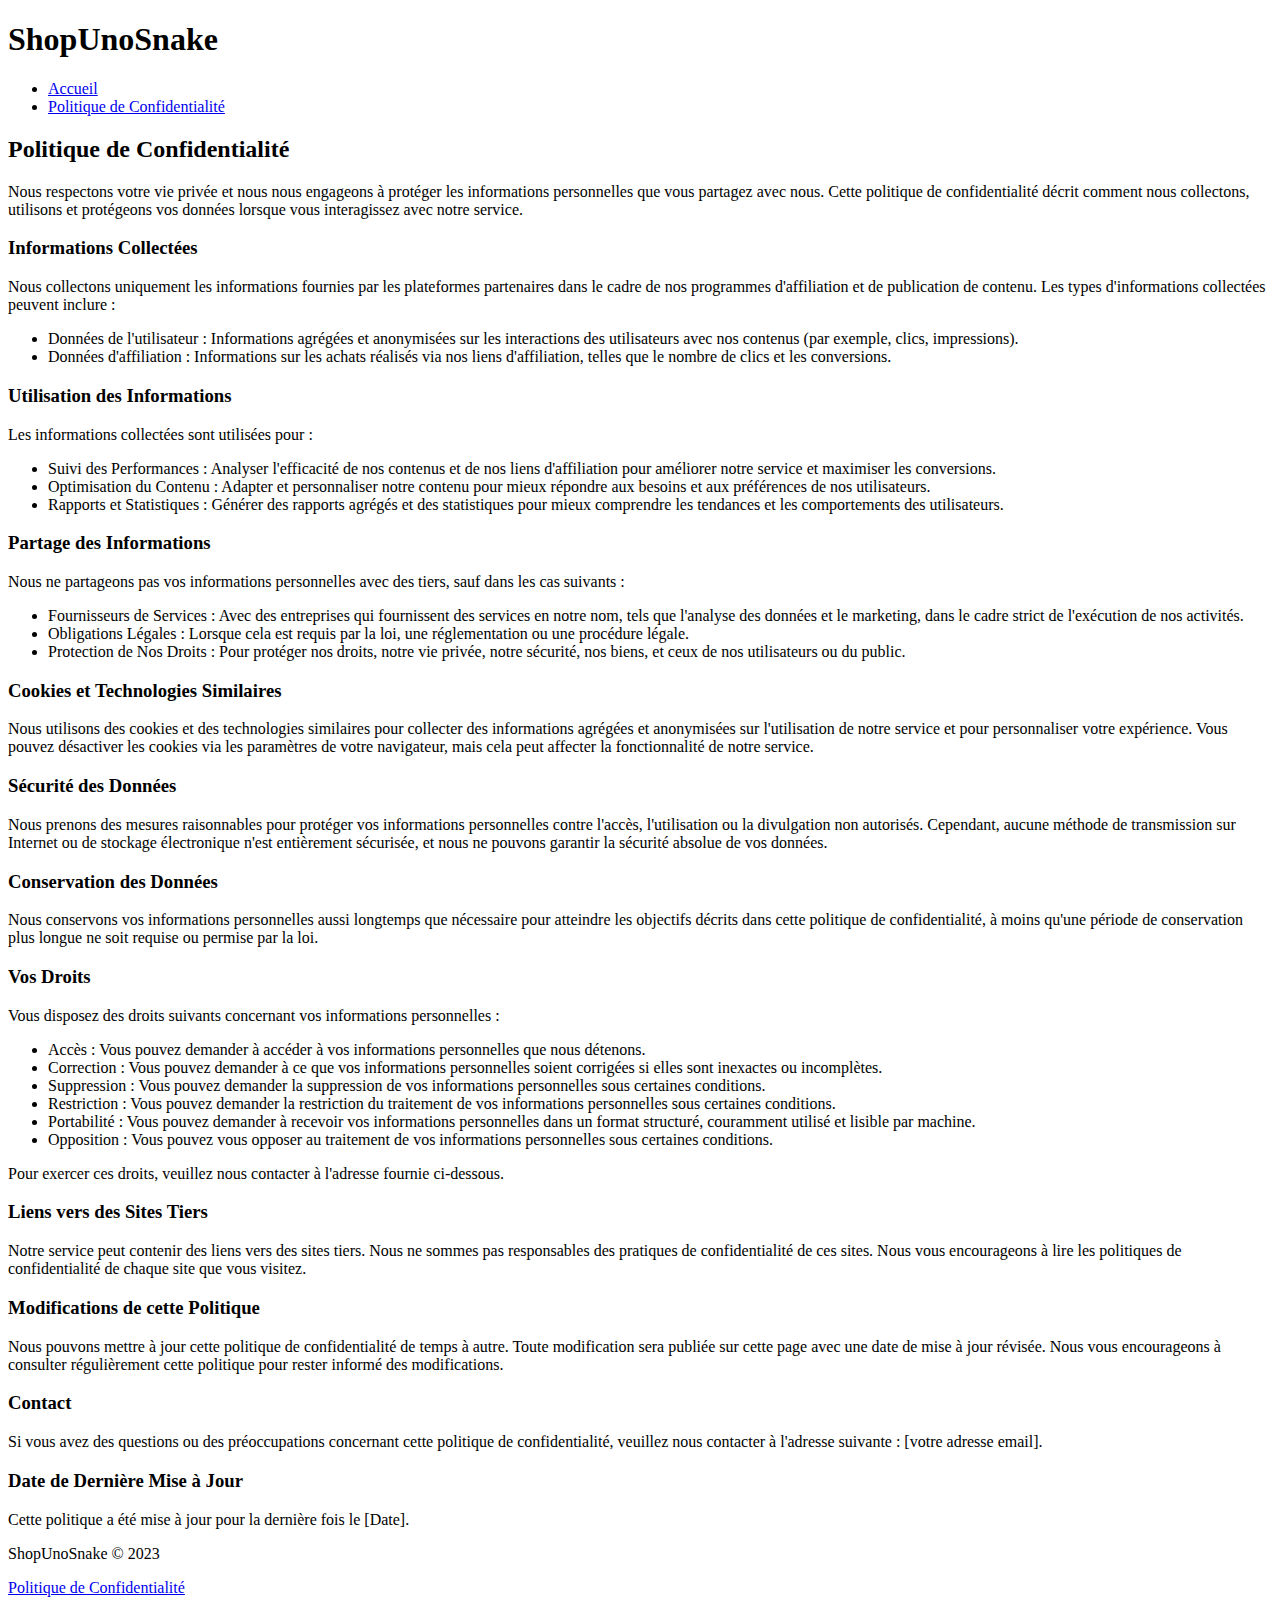
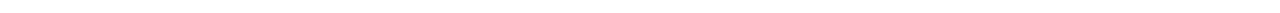
==== privacy-policy.html @ 21e41727 "Update privacy-policy.html" ====
<!DOCTYPE html>
<html lang="fr">
<head>
    <meta charset="UTF-8">
    <meta name="viewport" content="width=device-width, initial-scale=1.0">
    <title>Politique de Confidentialité - ShopUnoSnake</title>
    <link rel="stylesheet" href="styles.css">
    <link rel="stylesheet" href="https://cdnjs.cloudflare.com/ajax/libs/animate.css/4.1.1/animate.min.css"/>
    <link href="https://fonts.googleapis.com/css2?family=Roboto:wght@400;700&display=swap" rel="stylesheet">
</head>
<body>
    <header>
        <div class="container">
            <div id="branding">
                <h1>ShopUnoSnake</h1>
            </div>
            <nav>
                <ul>
                    <li><a href="index.html">Accueil</a></li>
                    <li><a href="privacy-policy.html">Politique de Confidentialité</a></li>
                </ul>
            </nav>
        </div>
    </header>
    <main>
        <section class="privacy-policy">
            <div class="container">
                <h2 class="animate__animated animate__fadeInDown">Politique de Confidentialité</h2>
                <p class="animate__animated animate__fadeInUp">Nous respectons votre vie privée et nous nous engageons à protéger les informations personnelles que vous partagez avec nous. Cette politique de confidentialité décrit comment nous collectons, utilisons et protégeons vos données lorsque vous interagissez avec notre service.</p>
                <h3>Informations Collectées</h3>
                <p class="animate__animated animate__fadeInUp">Nous collectons uniquement les informations fournies par les plateformes partenaires dans le cadre de nos programmes d'affiliation et de publication de contenu. Les types d'informations collectées peuvent inclure :</p>
                <ul class="animate__animated animate__fadeInUp">
                    <li>Données de l'utilisateur : Informations agrégées et anonymisées sur les interactions des utilisateurs avec nos contenus (par exemple, clics, impressions).</li>
                    <li>Données d'affiliation : Informations sur les achats réalisés via nos liens d'affiliation, telles que le nombre de clics et les conversions.</li>
                </ul>
                <h3>Utilisation des Informations</h3>
                <p class="animate__animated animate__fadeInUp">Les informations collectées sont utilisées pour :</p>
                <ul class="animate__animated animate__fadeInUp">
                    <li>Suivi des Performances : Analyser l'efficacité de nos contenus et de nos liens d'affiliation pour améliorer notre service et maximiser les conversions.</li>
                    <li>Optimisation du Contenu : Adapter et personnaliser notre contenu pour mieux répondre aux besoins et aux préférences de nos utilisateurs.</li>
                    <li>Rapports et Statistiques : Générer des rapports agrégés et des statistiques pour mieux comprendre les tendances et les comportements des utilisateurs.</li>
                </ul>
                <h3>Partage des Informations</h3>
                <p class="animate__animated animate__fadeInUp">Nous ne partageons pas vos informations personnelles avec des tiers, sauf dans les cas suivants :</p>
                <ul class="animate__animated animate__fadeInUp">
                    <li>Fournisseurs de Services : Avec des entreprises qui fournissent des services en notre nom, tels que l'analyse des données et le marketing, dans le cadre strict de l'exécution de nos activités.</li>
                    <li>Obligations Légales : Lorsque cela est requis par la loi, une réglementation ou une procédure légale.</li>
                    <li>Protection de Nos Droits : Pour protéger nos droits, notre vie privée, notre sécurité, nos biens, et ceux de nos utilisateurs ou du public.</li>
                </ul>
                <h3>Cookies et Technologies Similaires</h3>
                <p class="animate__animated animate__fadeInUp">Nous utilisons des cookies et des technologies similaires pour collecter des informations agrégées et anonymisées sur l'utilisation de notre service et pour personnaliser votre expérience. Vous pouvez désactiver les cookies via les paramètres de votre navigateur, mais cela peut affecter la fonctionnalité de notre service.</p>
                <h3>Sécurité des Données</h3>
                <p class="animate__animated animate__fadeInUp">Nous prenons des mesures raisonnables pour protéger vos informations personnelles contre l'accès, l'utilisation ou la divulgation non autorisés. Cependant, aucune méthode de transmission sur Internet ou de stockage électronique n'est entièrement sécurisée, et nous ne pouvons garantir la sécurité absolue de vos données.</p>
                <h3>Conservation des Données</h3>
                <p class="animate__animated animate__fadeInUp">Nous conservons vos informations personnelles aussi longtemps que nécessaire pour atteindre les objectifs décrits dans cette politique de confidentialité, à moins qu'une période de conservation plus longue ne soit requise ou permise par la loi.</p>
                <h3>Vos Droits</h3>
                <p class="animate__animated animate__fadeInUp">Vous disposez des droits suivants concernant vos informations personnelles :</p>
                <ul class="animate__animated animate__fadeInUp">
                    <li>Accès : Vous pouvez demander à accéder à vos informations personnelles que nous détenons.</li>
                    <li>Correction : Vous pouvez demander à ce que vos informations personnelles soient corrigées si elles sont inexactes ou incomplètes.</li>
                    <li>Suppression : Vous pouvez demander la suppression de vos informations personnelles sous certaines conditions.</li>
                    <li>Restriction : Vous pouvez demander la restriction du traitement de vos informations personnelles sous certaines conditions.</li>
                    <li>Portabilité : Vous pouvez demander à recevoir vos informations personnelles dans un format structuré, couramment utilisé et lisible par machine.</li>
                    <li>Opposition : Vous pouvez vous opposer au traitement de vos informations personnelles sous certaines conditions.</li>
                </ul>
                <p class="animate__animated animate__fadeInUp">Pour exercer ces droits, veuillez nous contacter à l'adresse fournie ci-dessous.</p>
                <h3>Liens vers des Sites Tiers</h3>
                <p class="animate__animated animate__fadeInUp">Notre service peut contenir des liens vers des sites tiers. Nous ne sommes pas responsables des pratiques de confidentialité de ces sites. Nous vous encourageons à lire les politiques de confidentialité de chaque site que vous visitez.</p>
                <h3>Modifications de cette Politique</h3>
                <p class="animate__animated animate__fadeInUp">Nous pouvons mettre à jour cette politique de confidentialité de temps à autre. Toute modification sera publiée sur cette page avec une date de mise à jour révisée. Nous vous encourageons à consulter régulièrement cette politique pour rester informé des modifications.</p>
                <h3>Contact</h3>
                <p class="animate__animated animate__fadeInUp">Si vous avez des questions ou des préoccupations concernant cette politique de confidentialité, veuillez nous contacter à l'adresse suivante : [votre adresse email].</p>
                <h3>Date de Dernière Mise à Jour</h3>
                <p class="animate__animated animate__fadeInUp">Cette politique a été mise à jour pour la dernière fois le [Date].</p>
            </div>
        </section>
    </main>
    <footer>
        <div class="container">
            <p>ShopUnoSnake &copy; 2023</p>
            <p><a href="privacy-policy.html">Politique de Confidentialité</a></p>
        </div>
    </footer>
</body>
</html>
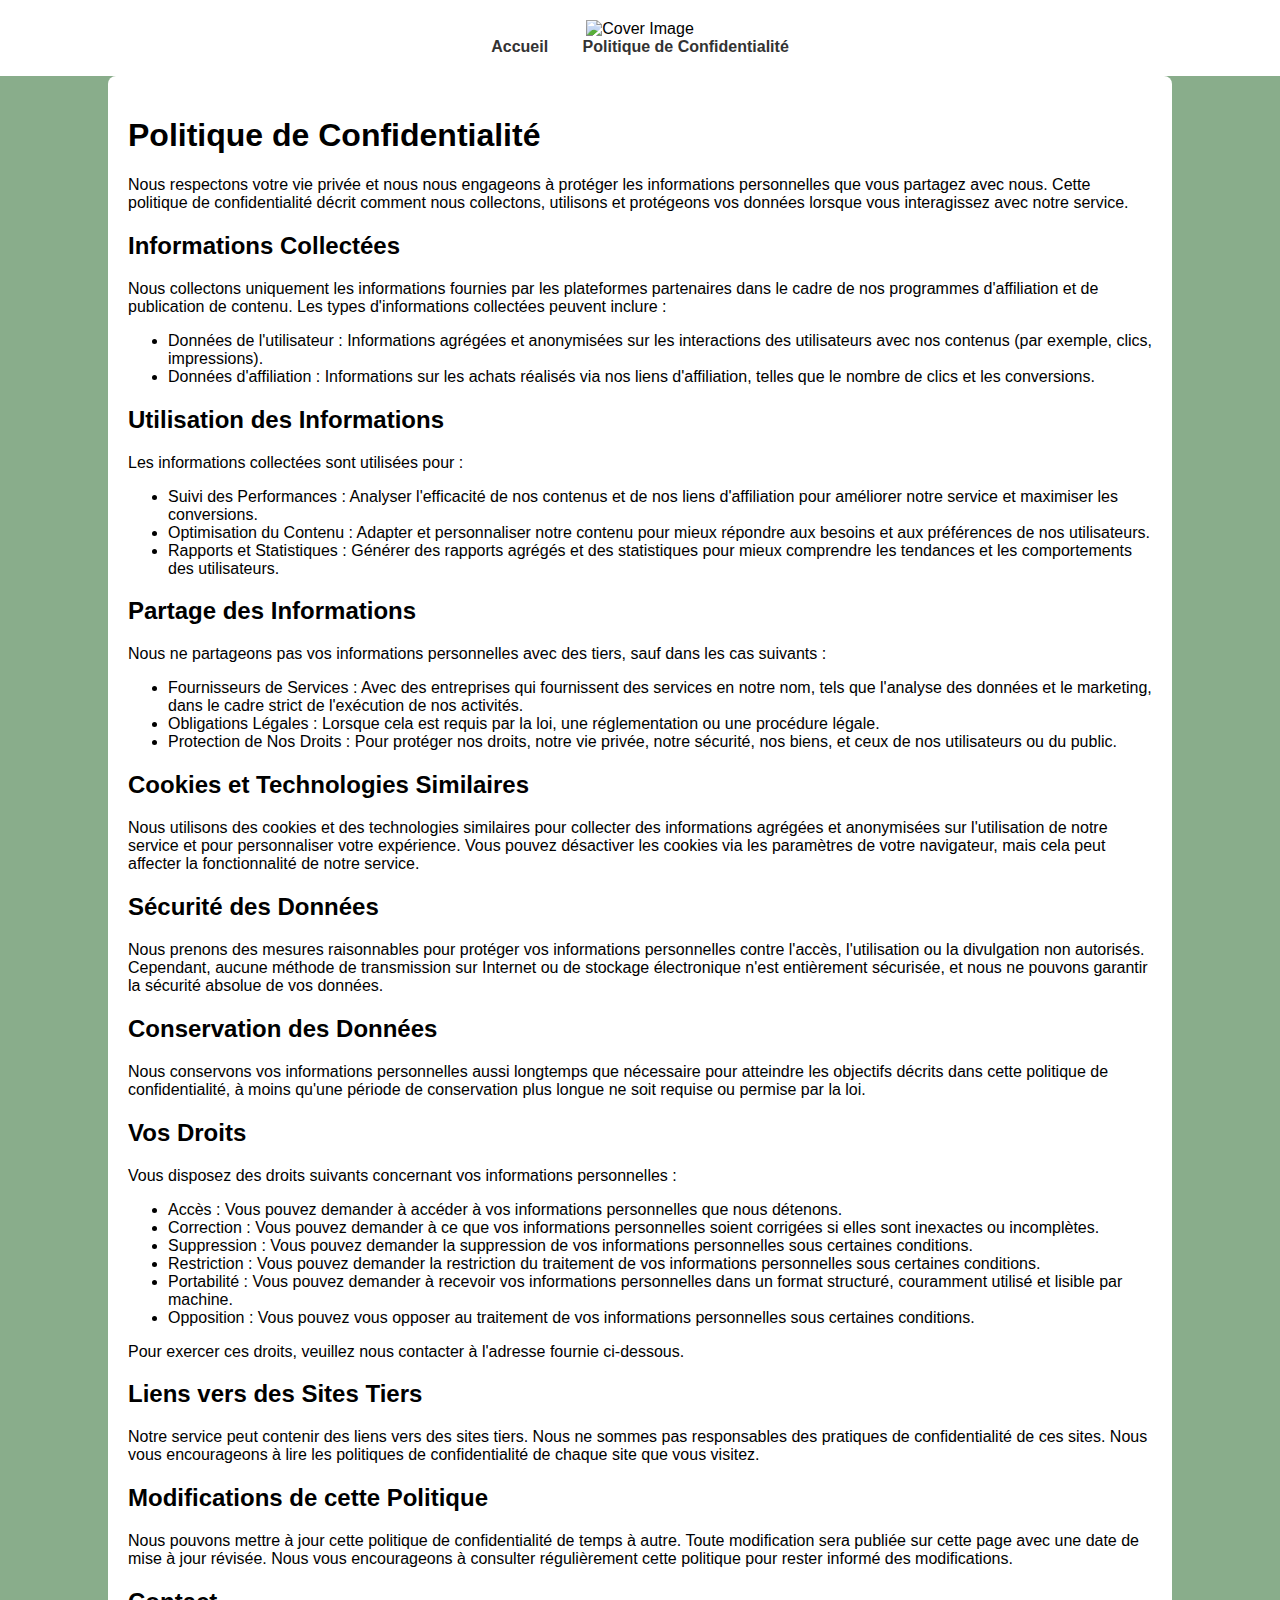
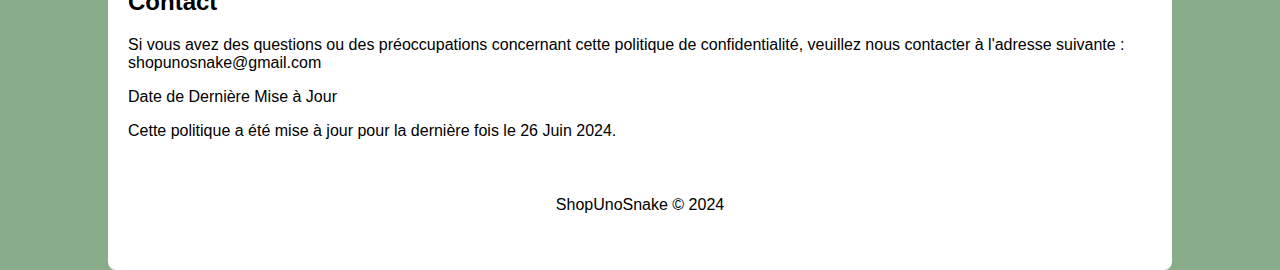
==== commit 130431b5: "Update privacy-policy.html" ====
--- a/privacy-policy.html
+++ b/privacy-policy.html
@@ -4,82 +4,82 @@
     <meta charset="UTF-8">
     <meta name="viewport" content="width=device-width, initial-scale=1.0">
     <title>Politique de Confidentialité - ShopUnoSnake</title>
-    <link rel="stylesheet" href="styles.css">
-    <link rel="stylesheet" href="https://cdnjs.cloudflare.com/ajax/libs/animate.css/4.1.1/animate.min.css"/>
-    <link href="https://fonts.googleapis.com/css2?family=Roboto:wght@400;700&display=swap" rel="stylesheet">
+    <link rel="stylesheet" href="style.css">
 </head>
 <body>
     <header>
-        <div class="container">
-            <div id="branding">
-                <h1>ShopUnoSnake</h1>
-            </div>
+        <div class="cover-container">
+            <img src="https://i.pinimg.com/1200x/f3/3c/bb/f33cbb485486f23ef555778e83552602.jpg" alt="Cover Image" class="cover-image">
             <nav>
-                <ul>
-                    <li><a href="index.html">Accueil</a></li>
-                    <li><a href="privacy-policy.html">Politique de Confidentialité</a></li>
-                </ul>
+                <a href="index.html">Accueil</a>
+                <a href="privacy-policy.html">Politique de Confidentialité</a>
             </nav>
         </div>
     </header>
-    <main>
-        <section class="privacy-policy">
-            <div class="container">
-                <h2 class="animate__animated animate__fadeInDown">Politique de Confidentialité</h2>
-                <p class="animate__animated animate__fadeInUp">Nous respectons votre vie privée et nous nous engageons à protéger les informations personnelles que vous partagez avec nous. Cette politique de confidentialité décrit comment nous collectons, utilisons et protégeons vos données lorsque vous interagissez avec notre service.</p>
-                <h3>Informations Collectées</h3>
-                <p class="animate__animated animate__fadeInUp">Nous collectons uniquement les informations fournies par les plateformes partenaires dans le cadre de nos programmes d'affiliation et de publication de contenu. Les types d'informations collectées peuvent inclure :</p>
-                <ul class="animate__animated animate__fadeInUp">
-                    <li>Données de l'utilisateur : Informations agrégées et anonymisées sur les interactions des utilisateurs avec nos contenus (par exemple, clics, impressions).</li>
-                    <li>Données d'affiliation : Informations sur les achats réalisés via nos liens d'affiliation, telles que le nombre de clics et les conversions.</li>
-                </ul>
-                <h3>Utilisation des Informations</h3>
-                <p class="animate__animated animate__fadeInUp">Les informations collectées sont utilisées pour :</p>
-                <ul class="animate__animated animate__fadeInUp">
-                    <li>Suivi des Performances : Analyser l'efficacité de nos contenus et de nos liens d'affiliation pour améliorer notre service et maximiser les conversions.</li>
-                    <li>Optimisation du Contenu : Adapter et personnaliser notre contenu pour mieux répondre aux besoins et aux préférences de nos utilisateurs.</li>
-                    <li>Rapports et Statistiques : Générer des rapports agrégés et des statistiques pour mieux comprendre les tendances et les comportements des utilisateurs.</li>
-                </ul>
-                <h3>Partage des Informations</h3>
-                <p class="animate__animated animate__fadeInUp">Nous ne partageons pas vos informations personnelles avec des tiers, sauf dans les cas suivants :</p>
-                <ul class="animate__animated animate__fadeInUp">
-                    <li>Fournisseurs de Services : Avec des entreprises qui fournissent des services en notre nom, tels que l'analyse des données et le marketing, dans le cadre strict de l'exécution de nos activités.</li>
-                    <li>Obligations Légales : Lorsque cela est requis par la loi, une réglementation ou une procédure légale.</li>
-                    <li>Protection de Nos Droits : Pour protéger nos droits, notre vie privée, notre sécurité, nos biens, et ceux de nos utilisateurs ou du public.</li>
-                </ul>
-                <h3>Cookies et Technologies Similaires</h3>
-                <p class="animate__animated animate__fadeInUp">Nous utilisons des cookies et des technologies similaires pour collecter des informations agrégées et anonymisées sur l'utilisation de notre service et pour personnaliser votre expérience. Vous pouvez désactiver les cookies via les paramètres de votre navigateur, mais cela peut affecter la fonctionnalité de notre service.</p>
-                <h3>Sécurité des Données</h3>
-                <p class="animate__animated animate__fadeInUp">Nous prenons des mesures raisonnables pour protéger vos informations personnelles contre l'accès, l'utilisation ou la divulgation non autorisés. Cependant, aucune méthode de transmission sur Internet ou de stockage électronique n'est entièrement sécurisée, et nous ne pouvons garantir la sécurité absolue de vos données.</p>
-                <h3>Conservation des Données</h3>
-                <p class="animate__animated animate__fadeInUp">Nous conservons vos informations personnelles aussi longtemps que nécessaire pour atteindre les objectifs décrits dans cette politique de confidentialité, à moins qu'une période de conservation plus longue ne soit requise ou permise par la loi.</p>
-                <h3>Vos Droits</h3>
-                <p class="animate__animated animate__fadeInUp">Vous disposez des droits suivants concernant vos informations personnelles :</p>
-                <ul class="animate__animated animate__fadeInUp">
-                    <li>Accès : Vous pouvez demander à accéder à vos informations personnelles que nous détenons.</li>
-                    <li>Correction : Vous pouvez demander à ce que vos informations personnelles soient corrigées si elles sont inexactes ou incomplètes.</li>
-                    <li>Suppression : Vous pouvez demander la suppression de vos informations personnelles sous certaines conditions.</li>
-                    <li>Restriction : Vous pouvez demander la restriction du traitement de vos informations personnelles sous certaines conditions.</li>
-                    <li>Portabilité : Vous pouvez demander à recevoir vos informations personnelles dans un format structuré, couramment utilisé et lisible par machine.</li>
-                    <li>Opposition : Vous pouvez vous opposer au traitement de vos informations personnelles sous certaines conditions.</li>
-                </ul>
-                <p class="animate__animated animate__fadeInUp">Pour exercer ces droits, veuillez nous contacter à l'adresse fournie ci-dessous.</p>
-                <h3>Liens vers des Sites Tiers</h3>
-                <p class="animate__animated animate__fadeInUp">Notre service peut contenir des liens vers des sites tiers. Nous ne sommes pas responsables des pratiques de confidentialité de ces sites. Nous vous encourageons à lire les politiques de confidentialité de chaque site que vous visitez.</p>
-                <h3>Modifications de cette Politique</h3>
-                <p class="animate__animated animate__fadeInUp">Nous pouvons mettre à jour cette politique de confidentialité de temps à autre. Toute modification sera publiée sur cette page avec une date de mise à jour révisée. Nous vous encourageons à consulter régulièrement cette politique pour rester informé des modifications.</p>
-                <h3>Contact</h3>
-                <p class="animate__animated animate__fadeInUp">Si vous avez des questions ou des préoccupations concernant cette politique de confidentialité, veuillez nous contacter à l'adresse suivante : [votre adresse email].</p>
-                <h3>Date de Dernière Mise à Jour</h3>
-                <p class="animate__animated animate__fadeInUp">Cette politique a été mise à jour pour la dernière fois le [Date].</p>
-            </div>
-        </section>
-    </main>
-    <footer>
-        <div class="container">
-            <p>ShopUnoSnake &copy; 2023</p>
-            <p><a href="privacy-policy.html">Politique de Confidentialité</a></p>
-        </div>
-    </footer>
+
+    <div class="container">
+        <h1>Politique de Confidentialité</h1>
+        <p>Nous respectons votre vie privée et nous nous engageons à protéger les informations personnelles que vous partagez avec nous. Cette politique de confidentialité décrit comment nous collectons, utilisons et protégeons vos données lorsque vous interagissez avec notre service.</p>
+
+        <h2>Informations Collectées</h2>
+        <p>Nous collectons uniquement les informations fournies par les plateformes partenaires dans le cadre de nos programmes d'affiliation et de publication de contenu. Les types d'informations collectées peuvent inclure :</p>
+        <ul>
+            <li>Données de l'utilisateur : Informations agrégées et anonymisées sur les interactions des utilisateurs avec nos contenus (par exemple, clics, impressions).</li>
+            <li>Données d'affiliation : Informations sur les achats réalisés via nos liens d'affiliation, telles que le nombre de clics et les conversions.</li>
+        </ul>
+
+        <h2>Utilisation des Informations</h2>
+        <p>Les informations collectées sont utilisées pour :</p>
+        <ul>
+            <li>Suivi des Performances : Analyser l'efficacité de nos contenus et de nos liens d'affiliation pour améliorer notre service et maximiser les conversions.</li>
+            <li>Optimisation du Contenu : Adapter et personnaliser notre contenu pour mieux répondre aux besoins et aux préférences de nos utilisateurs.</li>
+            <li>Rapports et Statistiques : Générer des rapports agrégés et des statistiques pour mieux comprendre les tendances et les comportements des utilisateurs.</li>
+        </ul>
+
+        <h2>Partage des Informations</h2>
+        <p>Nous ne partageons pas vos informations personnelles avec des tiers, sauf dans les cas suivants :</p>
+        <ul>
+            <li>Fournisseurs de Services : Avec des entreprises qui fournissent des services en notre nom, tels que l'analyse des données et le marketing, dans le cadre strict de l'exécution de nos activités.</li>
+            <li>Obligations Légales : Lorsque cela est requis par la loi, une réglementation ou une procédure légale.</li>
+            <li>Protection de Nos Droits : Pour protéger nos droits, notre vie privée, notre sécurité, nos biens, et ceux de nos utilisateurs ou du public.</li>
+        </ul>
+
+        <h2>Cookies et Technologies Similaires</h2>
+        <p>Nous utilisons des cookies et des technologies similaires pour collecter des informations agrégées et anonymisées sur l'utilisation de notre service et pour personnaliser votre expérience. Vous pouvez désactiver les cookies via les paramètres de votre navigateur, mais cela peut affecter la fonctionnalité de notre service.</p>
+
+        <h2>Sécurité des Données</h2>
+        <p>Nous prenons des mesures raisonnables pour protéger vos informations personnelles contre l'accès, l'utilisation ou la divulgation non autorisés. Cependant, aucune méthode de transmission sur Internet ou de stockage électronique n'est entièrement sécurisée, et nous ne pouvons garantir la sécurité absolue de vos données.</p>
+
+        <h2>Conservation des Données</h2>
+        <p>Nous conservons vos informations personnelles aussi longtemps que nécessaire pour atteindre les objectifs décrits dans cette politique de confidentialité, à moins qu'une période de conservation plus longue ne soit requise ou permise par la loi.</p>
+
+        <h2>Vos Droits</h2>
+        <p>Vous disposez des droits suivants concernant vos informations personnelles :</p>
+        <ul>
+            <li>Accès : Vous pouvez demander à accéder à vos informations personnelles que nous détenons.</li>
+            <li>Correction : Vous pouvez demander à ce que vos informations personnelles soient corrigées si elles sont inexactes ou incomplètes.</li>
+            <li>Suppression : Vous pouvez demander la suppression de vos informations personnelles sous certaines conditions.</li>
+            <li>Restriction : Vous pouvez demander la restriction du traitement de vos informations personnelles sous certaines conditions.</li>
+            <li>Portabilité : Vous pouvez demander à recevoir vos informations personnelles dans un format structuré, couramment utilisé et lisible par machine.</li>
+            <li>Opposition : Vous pouvez vous opposer au traitement de vos informations personnelles sous certaines conditions.</li>
+        </ul>
+        <p>Pour exercer ces droits, veuillez nous contacter à l'adresse fournie ci-dessous.</p>
+
+        <h2>Liens vers des Sites Tiers</h2>
+        <p>Notre service peut contenir des liens vers des sites tiers. Nous ne sommes pas responsables des pratiques de confidentialité de ces sites. Nous vous encourageons à lire les politiques de confidentialité de chaque site que vous visitez.</p>
+
+        <h2>Modifications de cette Politique</h2>
+        <p>Nous pouvons mettre à jour cette politique de confidentialité de temps à autre. Toute modification sera publiée sur cette page avec une date de mise à jour révisée. Nous vous encourageons à consulter régulièrement cette politique pour rester informé des modifications.</p>
+
+        <h2>Contact</h2>
+        <p>Si vous avez des questions ou des préoccupations concernant cette politique de confidentialité, veuillez nous contacter à l'adresse suivante : shopunosnake@gmail.com</p>
+
+        <p>Date de Dernière Mise à Jour</p>
+        <p>Cette politique a été mise à jour pour la dernière fois le 26 Juin 2024.</p>
+
+        <footer>
+            <p>ShopUnoSnake © 2024</p>
+        </footer>
+    </div>
 </body>
 </html>
--- a/style.css
+++ b/style.css
@@ -0,0 +1,87 @@
+body {
+    font-family: Arial, sans-serif;
+    margin: 0;
+    padding: 0;
+    background-color: #89AD8B;
+}
+
+header {
+    text-align: center;
+    padding: 20px;
+    background-color: #ffffff;
+}
+
+header nav a {
+    margin: 0 15px;
+    text-decoration: none;
+    color: #333;
+    font-weight: bold;
+}
+
+.container {
+    width: 80%;
+    margin: auto;
+    overflow: hidden;
+    background-color: #ffffff;
+    padding: 20px;
+    border-radius: 8px;
+}
+
+.cover-image {
+    width: 100%;
+    height: auto;
+    animation: fadeIn 2s ease-in-out;
+}
+
+@keyframes fadeIn {
+    from {
+        opacity: 0;
+    }
+    to {
+        opacity: 1;
+    }
+}
+
+.pin {
+    display: flex;
+    margin-bottom: 20px;
+    background-color: #ffffff;
+    padding: 10px;
+    border-radius: 8px;
+    box-shadow: 0 4px 8px rgba(0,0,0,0.1);
+}
+
+.pin img {
+    width: 300px;
+    height: auto;
+}
+
+.pin-info {
+    padding-left: 20px;
+    flex: 1;
+}
+
+.pin-info h2 {
+    margin: 0;
+    font-size: 24px;
+}
+
+.pin-info p {
+    margin: 5px 0;
+}
+
+footer {
+    background-color: #ffffff;
+    padding: 20px;
+    text-align: center;
+    margin-top: 20px;
+}
+
+footer .container {
+    width: 80%;
+    margin: auto;
+}
+
+footer h2 {
+    margin-top: 0;
+}
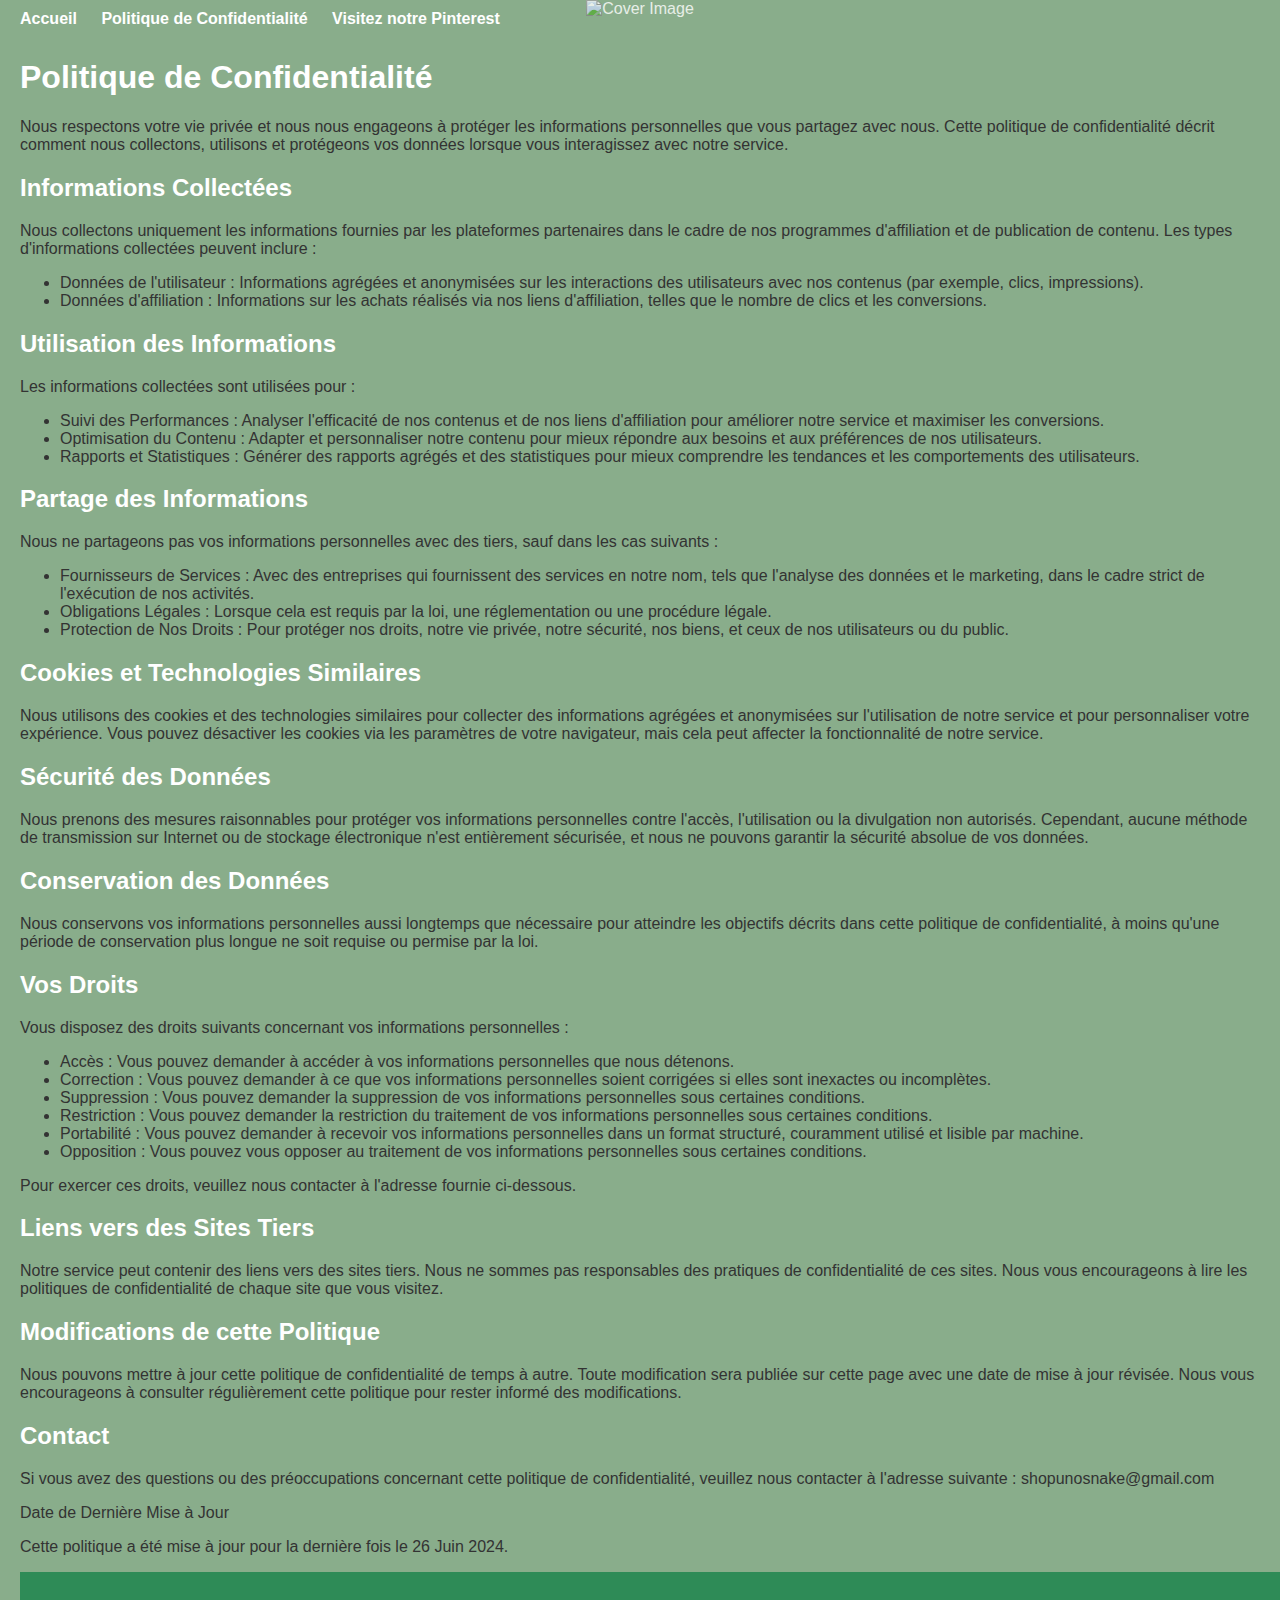
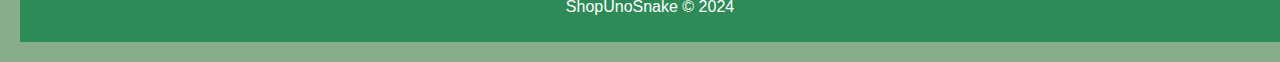
==== commit 698c1a72: "Update privacy-policy.html" ====
--- a/privacy-policy.html
+++ b/privacy-policy.html
@@ -13,6 +13,7 @@
             <nav>
                 <a href="index.html">Accueil</a>
                 <a href="privacy-policy.html">Politique de Confidentialité</a>
+                <a href="https://www.pinterest.fr/shopunosnake/" target="_blank">Visitez notre Pinterest</a>
             </nav>
         </div>
     </header>
--- a/style.css
+++ b/style.css
@@ -3,85 +3,87 @@
     margin: 0;
     padding: 0;
     background-color: #89AD8B;
+    color: #333;
 }
 
-header {
+.cover-container {
+    position: relative;
     text-align: center;
-    padding: 20px;
-    background-color: #ffffff;
-}
-
-header nav a {
-    margin: 0 15px;
-    text-decoration: none;
-    color: #333;
-    font-weight: bold;
-}
-
-.container {
-    width: 80%;
-    margin: auto;
-    overflow: hidden;
-    background-color: #ffffff;
-    padding: 20px;
-    border-radius: 8px;
+    color: white;
 }
 
 .cover-image {
     width: 100%;
     height: auto;
-    animation: fadeIn 2s ease-in-out;
+    opacity: 0.8;
 }
 
-@keyframes fadeIn {
-    from {
-        opacity: 0;
-    }
-    to {
-        opacity: 1;
-    }
+nav {
+    position: absolute;
+    top: 10px;
+    left: 10px;
+}
+
+nav a {
+    color: #fff;
+    text-decoration: none;
+    margin: 0 10px;
+    font-weight: bold;
+    transition: color 0.3s;
+}
+
+nav a:hover {
+    color: #ddd;
+}
+
+.container {
+    padding: 20px;
+}
+
+h1, h2, h3 {
+    color: #fff;
 }
 
 .pin {
     display: flex;
+    flex-direction: column;
     margin-bottom: 20px;
-    background-color: #ffffff;
+    background-color: #fff;
     padding: 10px;
     border-radius: 8px;
     box-shadow: 0 4px 8px rgba(0,0,0,0.1);
 }
 
 .pin img {
-    width: 300px;
+    width: 100%;
     height: auto;
 }
 
 .pin-info {
-    padding-left: 20px;
-    flex: 1;
+    padding: 10px;
 }
 
-.pin-info h2 {
-    margin: 0;
-    font-size: 24px;
-}
+@media (min-width: 768px) {
+    .pin {
+        flex-direction: row;
+    }
 
-.pin-info p {
-    margin: 5px 0;
+    .pin img {
+        width: 300px;
+        margin-right: 20px;
+    }
+
+    .pin-info {
+        padding: 0;
+    }
 }
 
 footer {
-    background-color: #ffffff;
-    padding: 20px;
     text-align: center;
-    margin-top: 20px;
+    padding: 10px;
+    background-color: #2E8B57;
+    color: #fff;
+    position: relative;
+    bottom: 0;
+    width: 100%;
 }
-
-footer .container {
-    width: 80%;
-    margin: auto;
-}
-
-footer h2 {
-    margin-top: 0;
-}
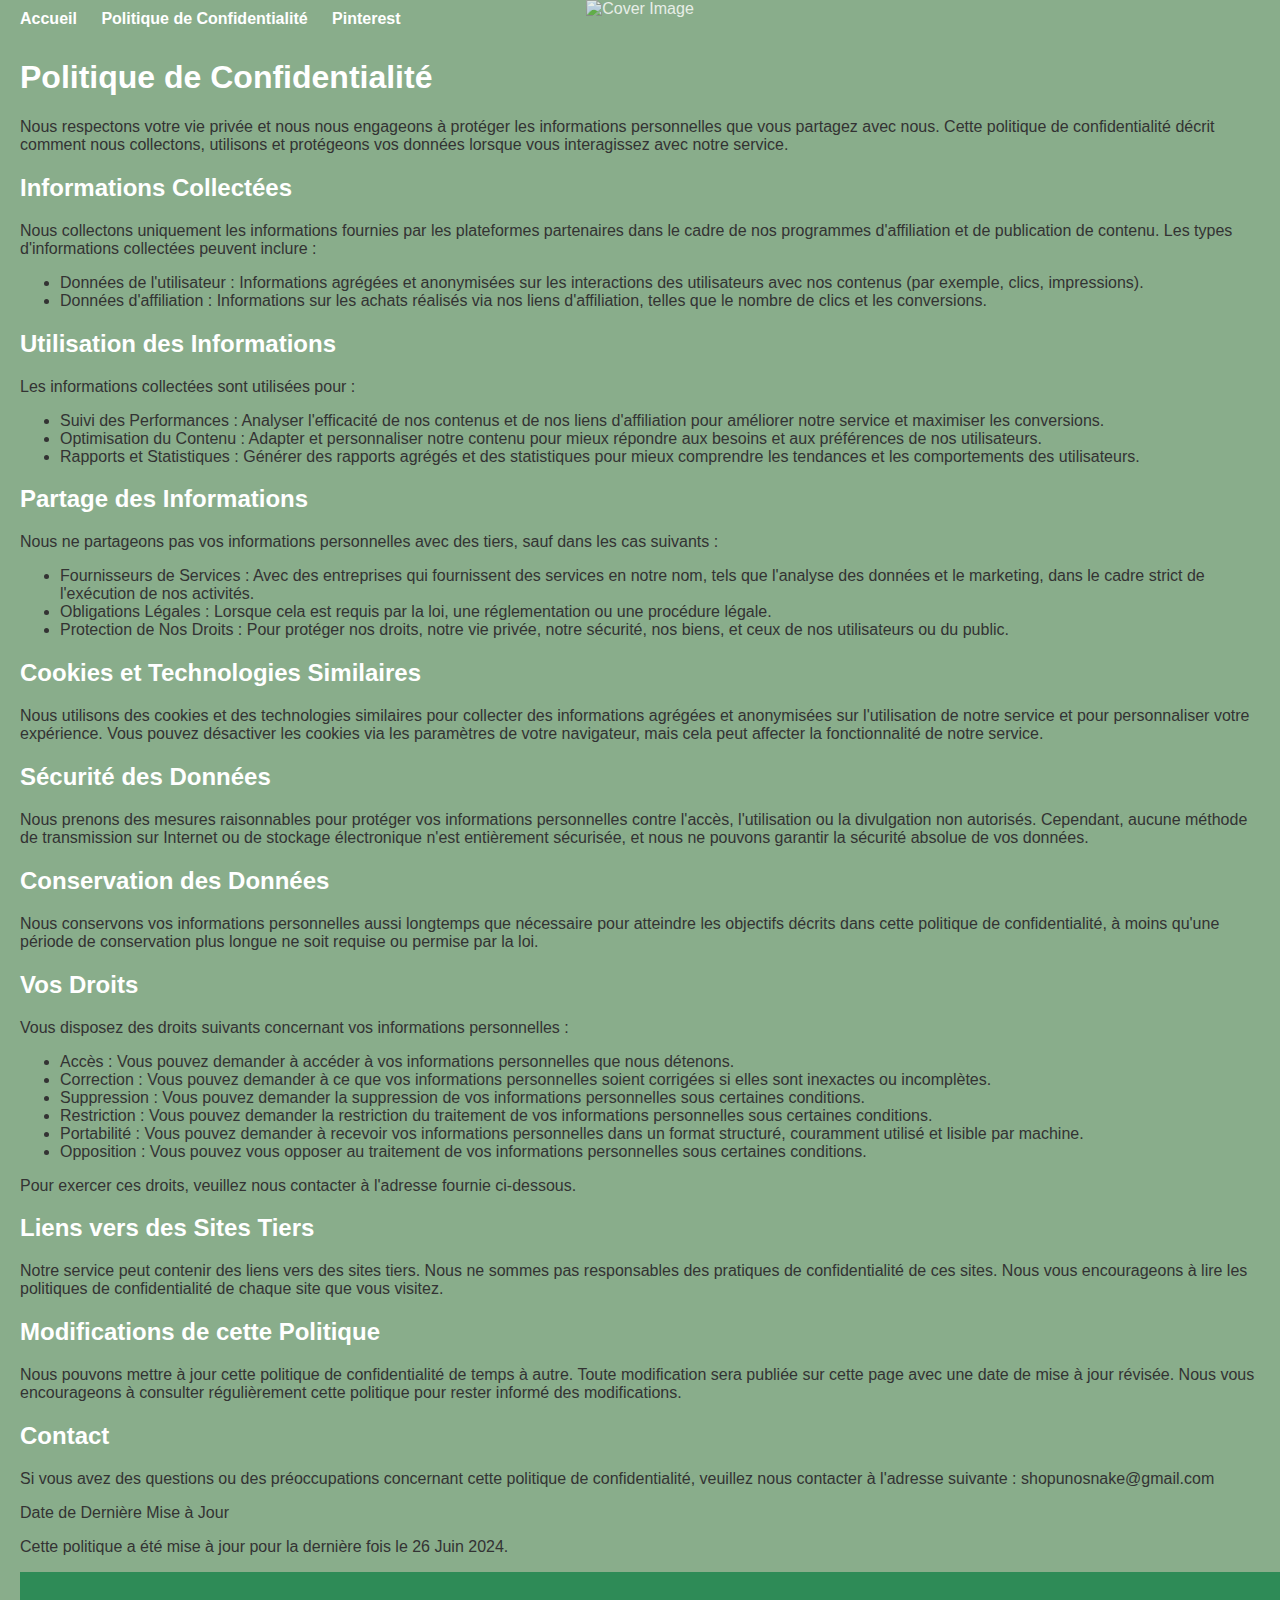
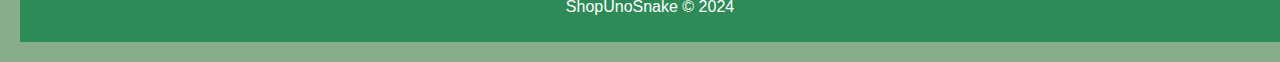
==== commit 1b1b7fff: "Update privacy-policy.html" ====
--- a/privacy-policy.html
+++ b/privacy-policy.html
@@ -13,7 +13,7 @@
             <nav>
                 <a href="index.html">Accueil</a>
                 <a href="privacy-policy.html">Politique de Confidentialité</a>
-                <a href="https://www.pinterest.fr/shopunosnake/" target="_blank">Visitez notre Pinterest</a>
+                <a href="https://www.pinterest.fr/shopunosnake/" target="_blank">Pinterest</a>
             </nav>
         </div>
     </header>
--- a/style.css
+++ b/style.css
@@ -40,8 +40,12 @@
     padding: 20px;
 }
 
-h1, h2, h3 {
+h1, h2 {
     color: #fff;
+}
+
+.pin h3 {
+    color: #333;
 }
 
 .pin {
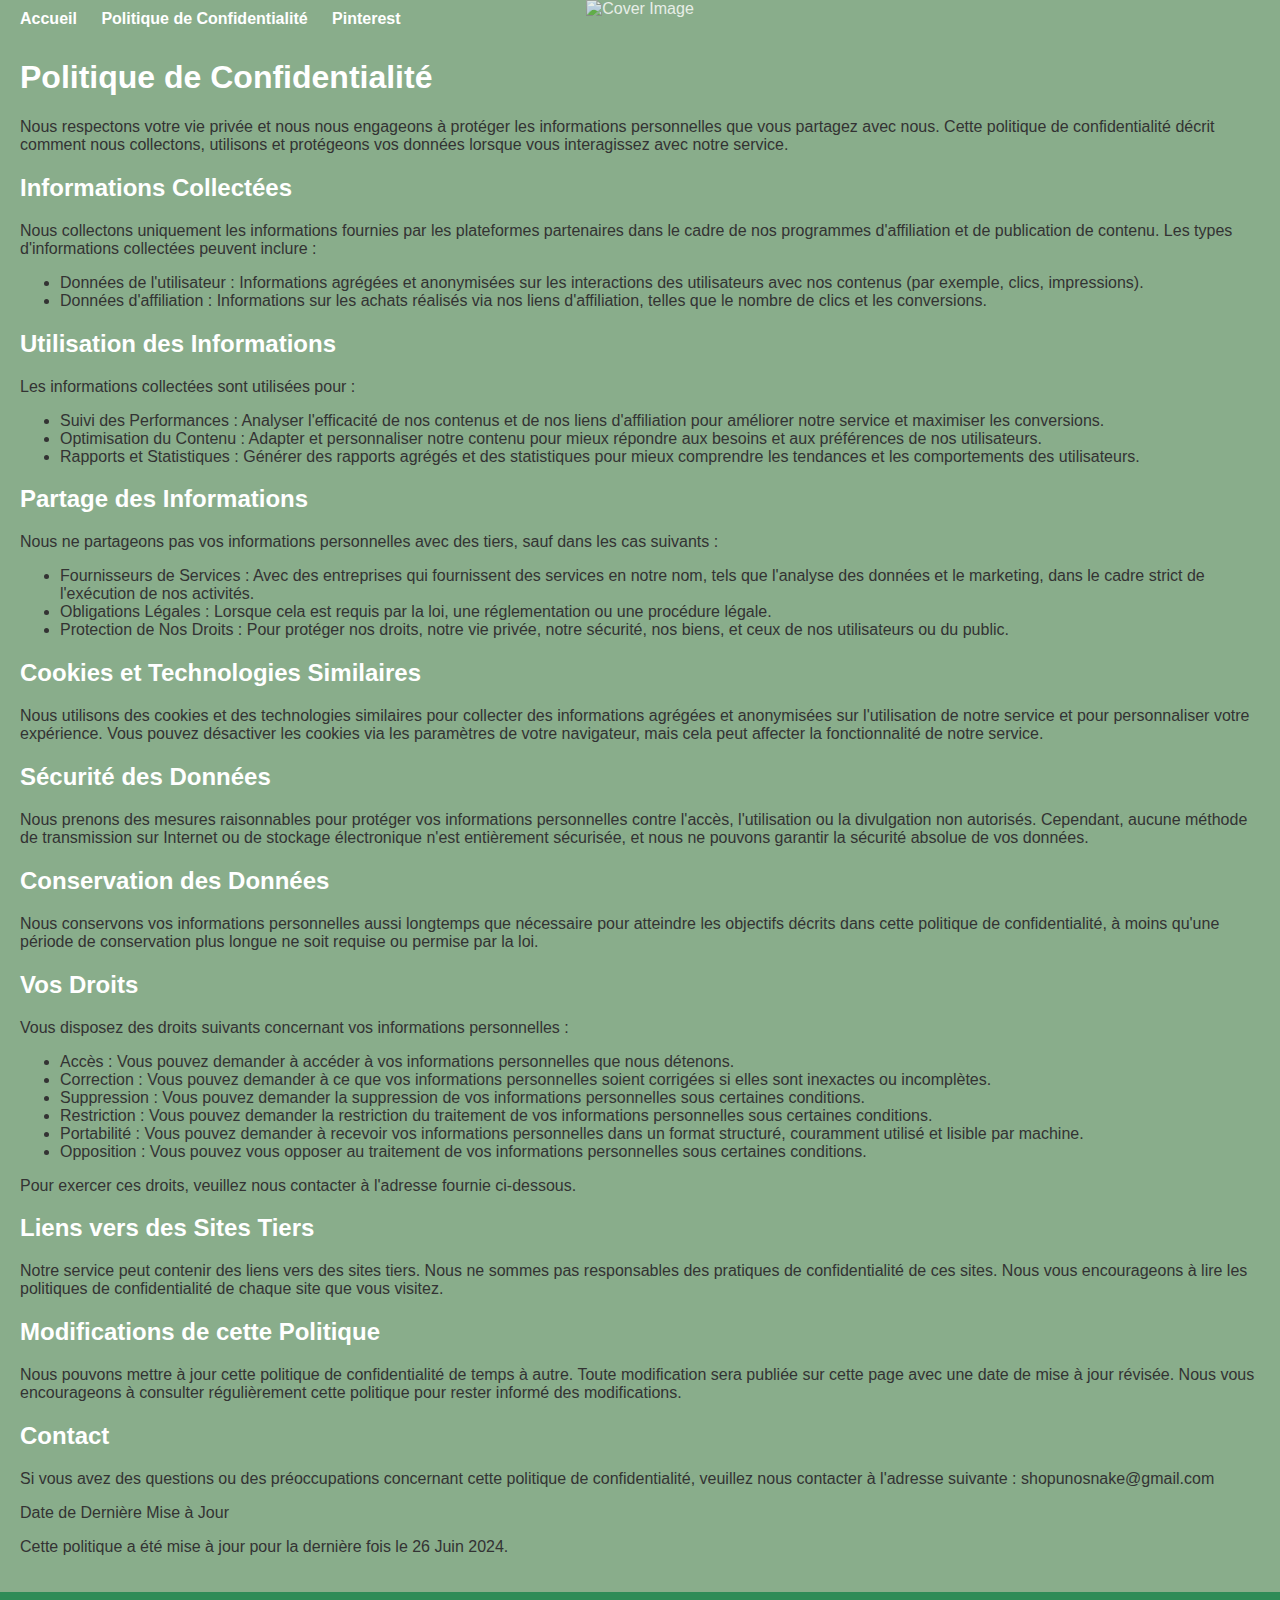
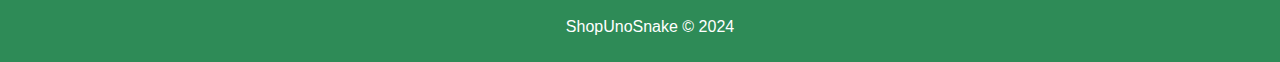
==== commit f74af34c: "Update privacy-policy.html" ====
--- a/privacy-policy.html
+++ b/privacy-policy.html
@@ -77,10 +77,10 @@
 
         <p>Date de Dernière Mise à Jour</p>
         <p>Cette politique a été mise à jour pour la dernière fois le 26 Juin 2024.</p>
+    </div>
 
-        <footer>
-            <p>ShopUnoSnake © 2024</p>
-        </footer>
-    </div>
+    <footer>
+        <p>ShopUnoSnake © 2024</p>
+    </footer>
 </body>
 </html>
--- a/style.css
+++ b/style.css
@@ -44,8 +44,8 @@
     color: #fff;
 }
 
-.pin h3 {
-    color: #333;
+.pin-title {
+    color: #fff;
 }
 
 .pin {
@@ -56,6 +56,12 @@
     padding: 10px;
     border-radius: 8px;
     box-shadow: 0 4px 8px rgba(0,0,0,0.1);
+    transition: transform 0.3s, box-shadow 0.3s;
+}
+
+.pin:hover {
+    transform: translateY(-5px);
+    box-shadow: 0 8px 16px rgba(0,0,0,0.2);
 }
 
 .pin img {
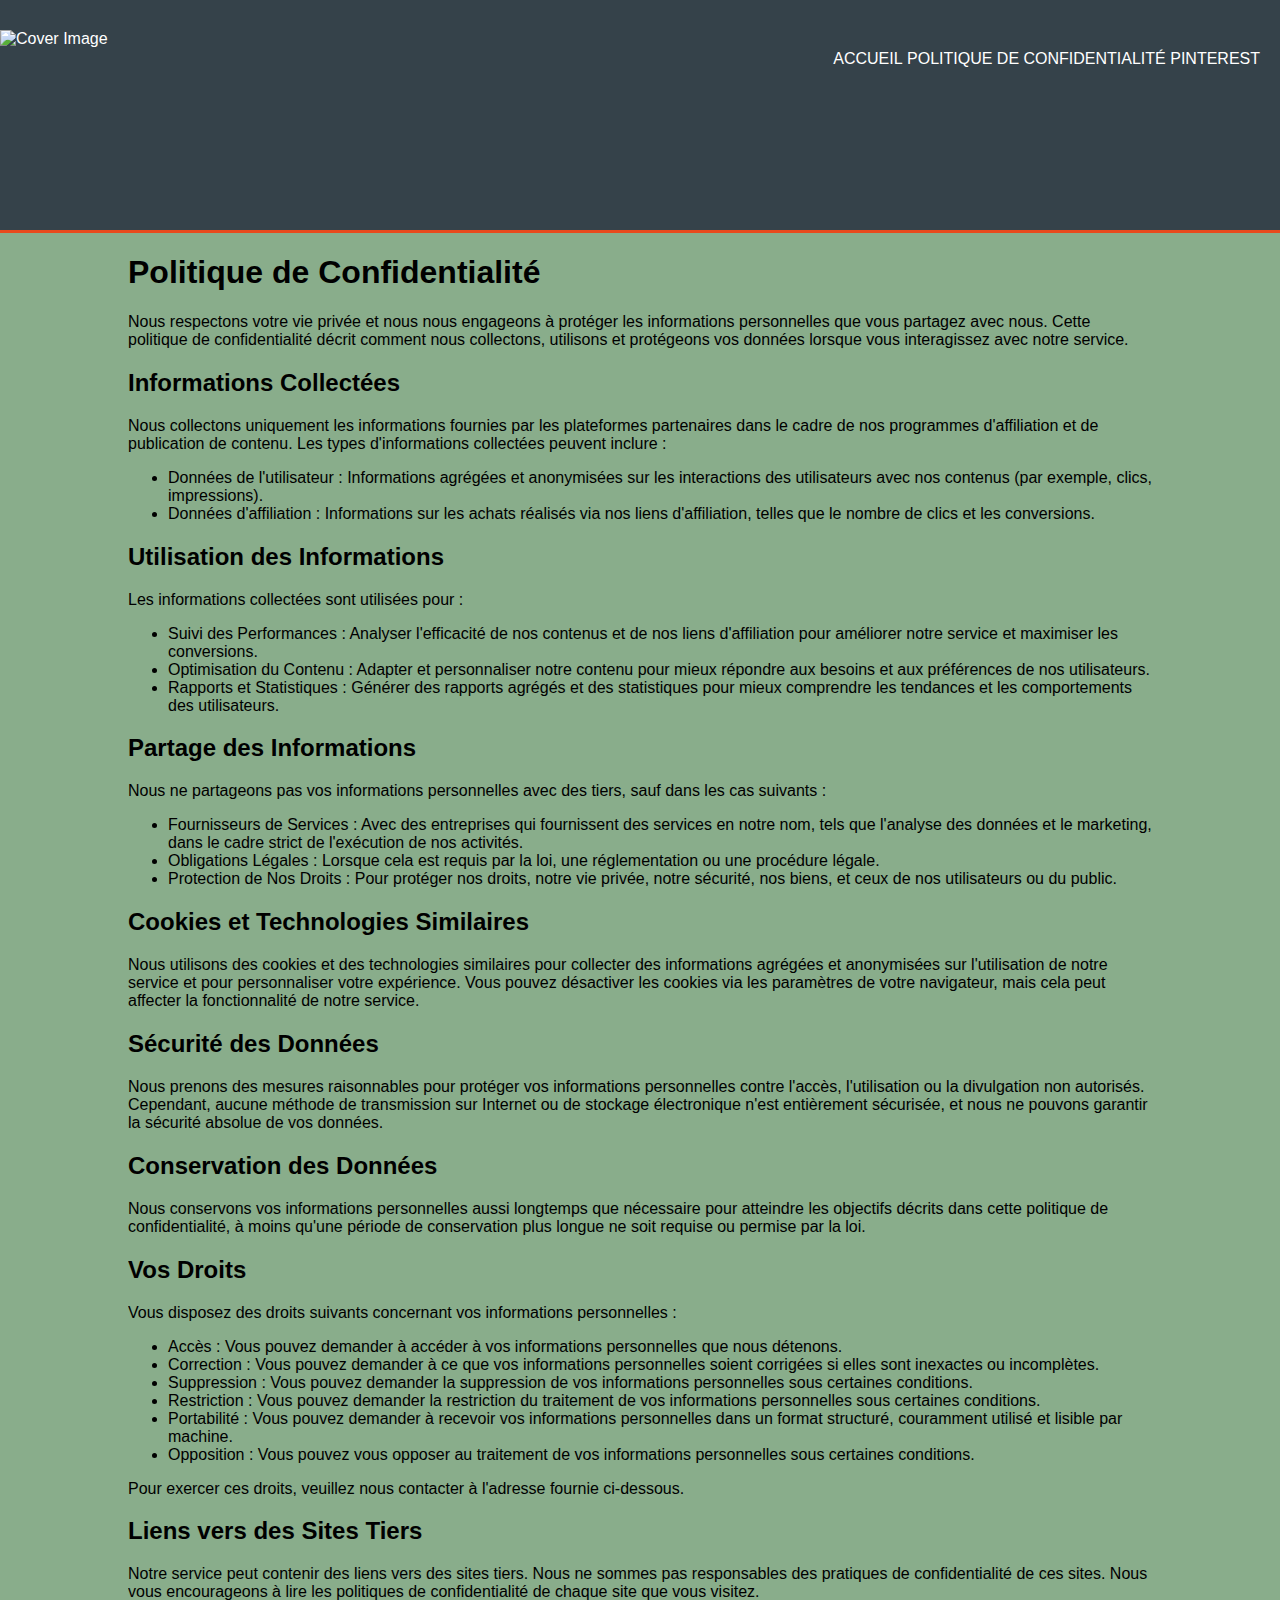
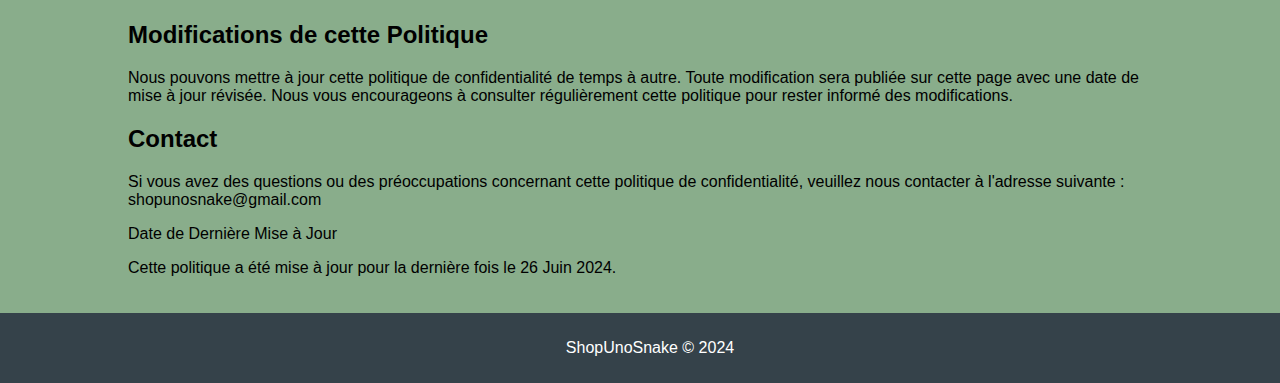
==== commit 79d5fe46: "Update privacy-policy.html" ====
--- a/privacy-policy.html
+++ b/privacy-policy.html
@@ -3,7 +3,7 @@
 <head>
     <meta charset="UTF-8">
     <meta name="viewport" content="width=device-width, initial-scale=1.0">
-    <title>Politique de Confidentialité - ShopUnoSnake</title>
+    <title>ShopUnoSnake - Politique de Confidentialité</title>
     <link rel="stylesheet" href="style.css">
 </head>
 <body>
--- a/style.css
+++ b/style.css
@@ -3,97 +3,134 @@
     margin: 0;
     padding: 0;
     background-color: #89AD8B;
-    color: #333;
-}
-
-.cover-container {
-    position: relative;
-    text-align: center;
-    color: white;
-}
-
-.cover-image {
-    width: 100%;
-    height: auto;
-    opacity: 0.8;
-}
-
-nav {
-    position: absolute;
-    top: 10px;
-    left: 10px;
-}
-
-nav a {
-    color: #fff;
-    text-decoration: none;
-    margin: 0 10px;
-    font-weight: bold;
-    transition: color 0.3s;
-}
-
-nav a:hover {
-    color: #ddd;
 }
 
 .container {
-    padding: 20px;
+    width: 80%;
+    margin: auto;
+    overflow: hidden;
 }
 
-h1, h2 {
-    color: #fff;
+header {
+    position: relative;
+    background: #35424a;
+    color: #ffffff;
+    padding-top: 30px;
+    min-height: 70px;
+    border-bottom: #e8491d 3px solid;
 }
 
-.pin-title {
-    color: #fff;
+header a {
+    color: #ffffff;
+    text-decoration: none;
+    text-transform: uppercase;
+    font-size: 16px;
+}
+
+header nav {
+    float: right;
+    margin-top: 10px;
+}
+
+header .cover-container {
+    position: relative;
+    width: 100%;
+    height: 200px;
+}
+
+header .cover-container .cover-image {
+    width: 100%;
+    height: 100%;
+    object-fit: cover;
+}
+
+header .cover-container nav {
+    position: absolute;
+    top: 10px;
+    right: 20px;
+}
+
+footer {
+    background-color: #35424a;
+    color: #ffffff;
+    text-align: center;
+    padding: 10px;
+    position: relative;
+    bottom: 0;
+    width: 100%;
+    margin-top: 20px;
 }
 
 .pin {
     display: flex;
-    flex-direction: column;
+    align-items: center;
     margin-bottom: 20px;
-    background-color: #fff;
-    padding: 10px;
-    border-radius: 8px;
-    box-shadow: 0 4px 8px rgba(0,0,0,0.1);
-    transition: transform 0.3s, box-shadow 0.3s;
-}
-
-.pin:hover {
-    transform: translateY(-5px);
-    box-shadow: 0 8px 16px rgba(0,0,0,0.2);
 }
 
 .pin img {
-    width: 100%;
+    width: 150px;
     height: auto;
+    margin-right: 20px;
 }
 
 .pin-info {
+    background-color: rgba(255, 255, 255, 0.8);
     padding: 10px;
+    border-radius: 5px;
 }
 
-@media (min-width: 768px) {
+.pin-title {
+    font-weight: bold;
+    color: black;
+}
+
+.visit-pinterest {
+    display: block;
+    margin-top: 20px;
+    padding: 10px;
+    background: #35424a;
+    color: #ffffff;
+    text-align: center;
+    text-transform: uppercase;
+    text-decoration: none;
+    border-radius: 5px;
+}
+
+@media screen and (max-width: 768px) {
+    header .cover-container {
+        height: 150px;
+    }
+    
+    header .cover-container nav {
+        position: relative;
+        top: 0;
+        right: 0;
+        float: none;
+        text-align: center;
+        margin-top: 10px;
+    }
+    
     .pin {
-        flex-direction: row;
+        flex-direction: column;
+        text-align: center;
     }
-
+    
     .pin img {
-        width: 300px;
-        margin-right: 20px;
-    }
-
-    .pin-info {
-        padding: 0;
+        margin: 0 auto 10px;
     }
 }
 
-footer {
-    text-align: center;
-    padding: 10px;
-    background-color: #2E8B57;
-    color: #fff;
-    position: relative;
-    bottom: 0;
-    width: 100%;
+@media screen and (max-width: 480px) {
+    header .cover-container {
+        height: 100px;
+    }
+    
+    .container {
+        width: 100%;
+        padding: 0 10px;
+    }
+    
+    .visit-pinterest {
+        font-size: 14px;
+    }
 }
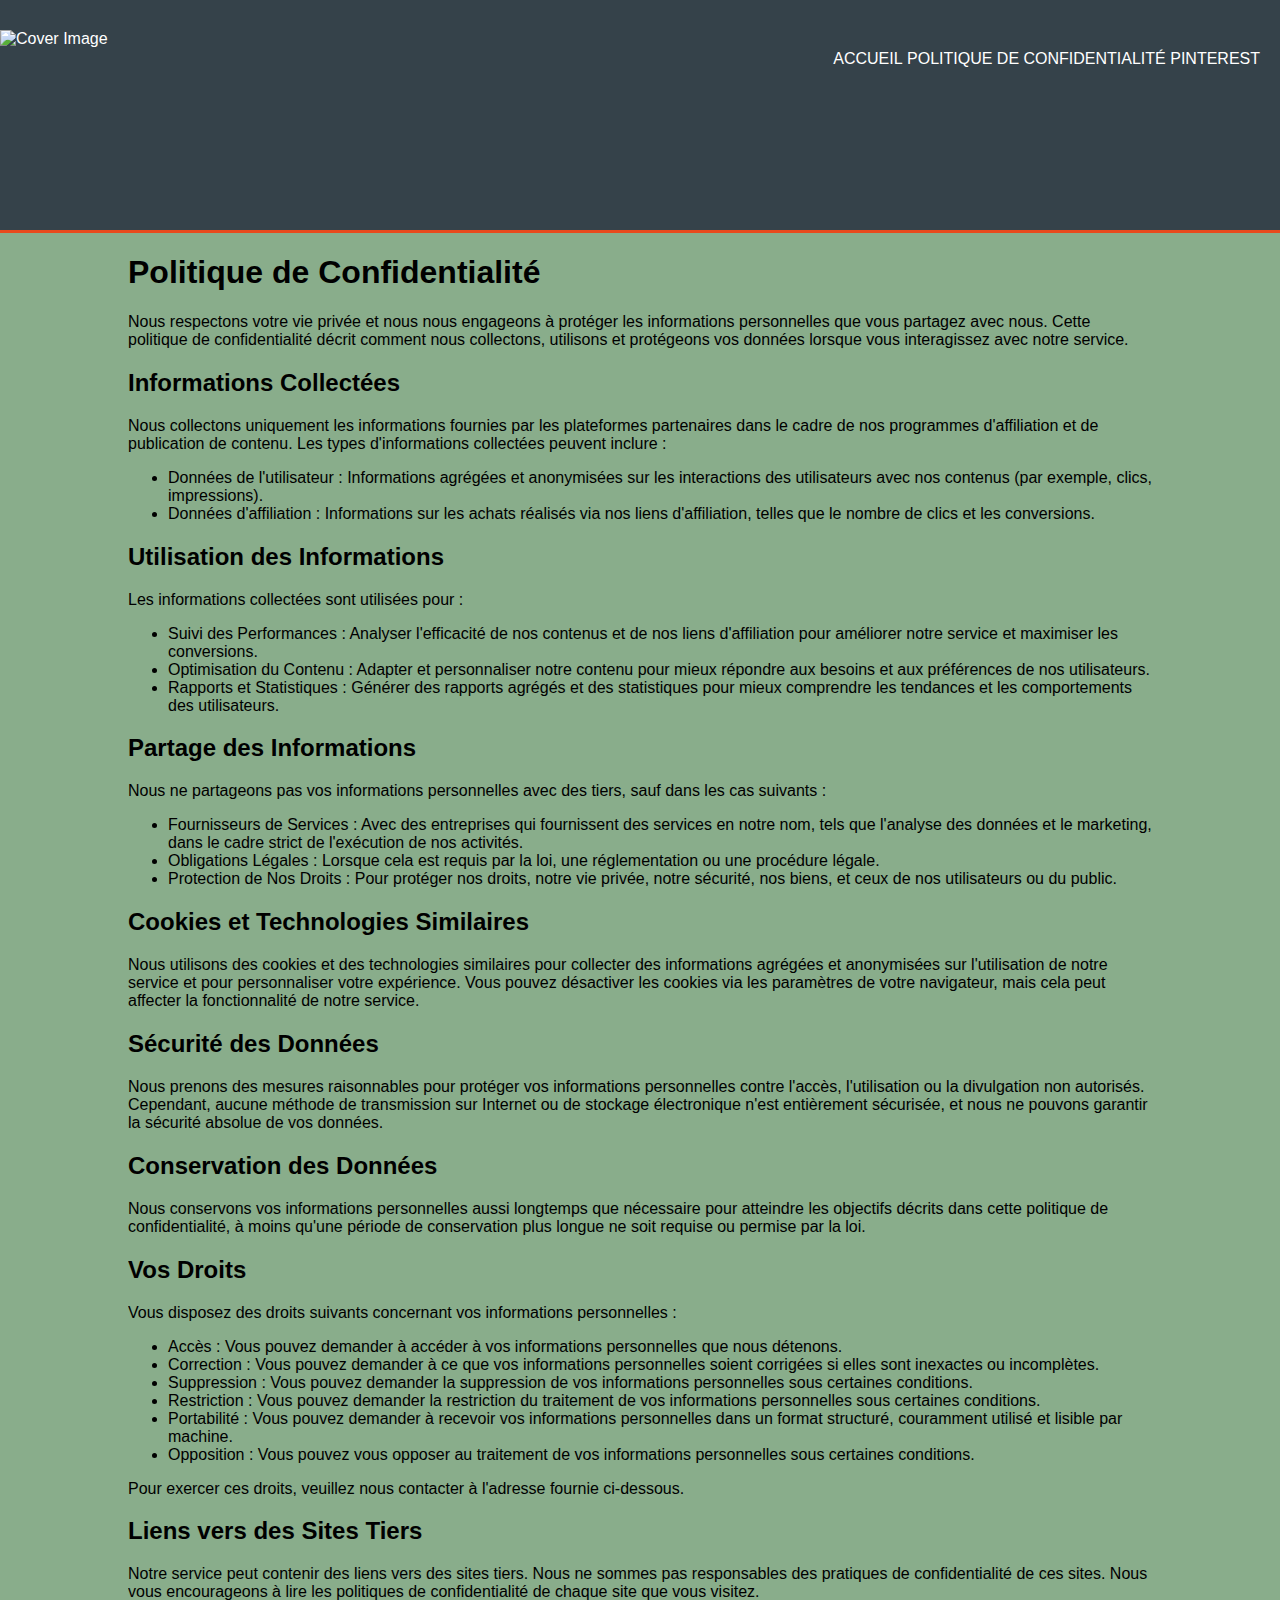
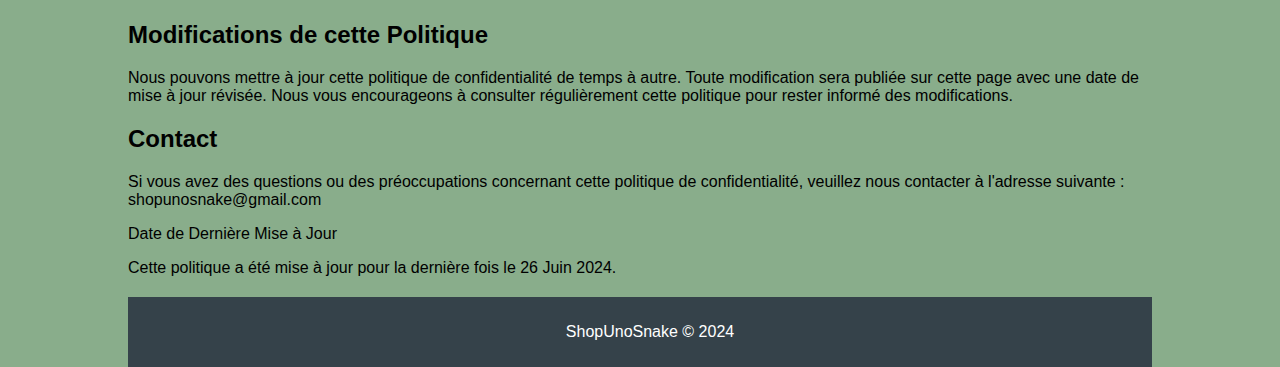
==== commit 5bf81df7: "Update privacy-policy.html" ====
--- a/privacy-policy.html
+++ b/privacy-policy.html
@@ -3,7 +3,7 @@
 <head>
     <meta charset="UTF-8">
     <meta name="viewport" content="width=device-width, initial-scale=1.0">
-    <title>ShopUnoSnake - Politique de Confidentialité</title>
+    <title>Politique de Confidentialité - ShopUnoSnake</title>
     <link rel="stylesheet" href="style.css">
 </head>
 <body>
@@ -77,10 +77,10 @@
 
         <p>Date de Dernière Mise à Jour</p>
         <p>Cette politique a été mise à jour pour la dernière fois le 26 Juin 2024.</p>
+
+        <footer>
+            <p>ShopUnoSnake © 2024</p>
+        </footer>
     </div>
-
-    <footer>
-        <p>ShopUnoSnake © 2024</p>
-    </footer>
 </body>
 </html>
--- a/style.css
+++ b/style.css
@@ -116,21 +116,6 @@
     }
     
     .pin img {
-        margin: 0 auto 10px;
+        margin-bottom: 10px;
     }
 }
-
-@media screen and (max-width: 480px) {
-    header .cover-container {
-        height: 100px;
-    }
-    
-    .container {
-        width: 100%;
-        padding: 0 10px;
-    }
-    
-    .visit-pinterest {
-        font-size: 14px;
-    }
-}
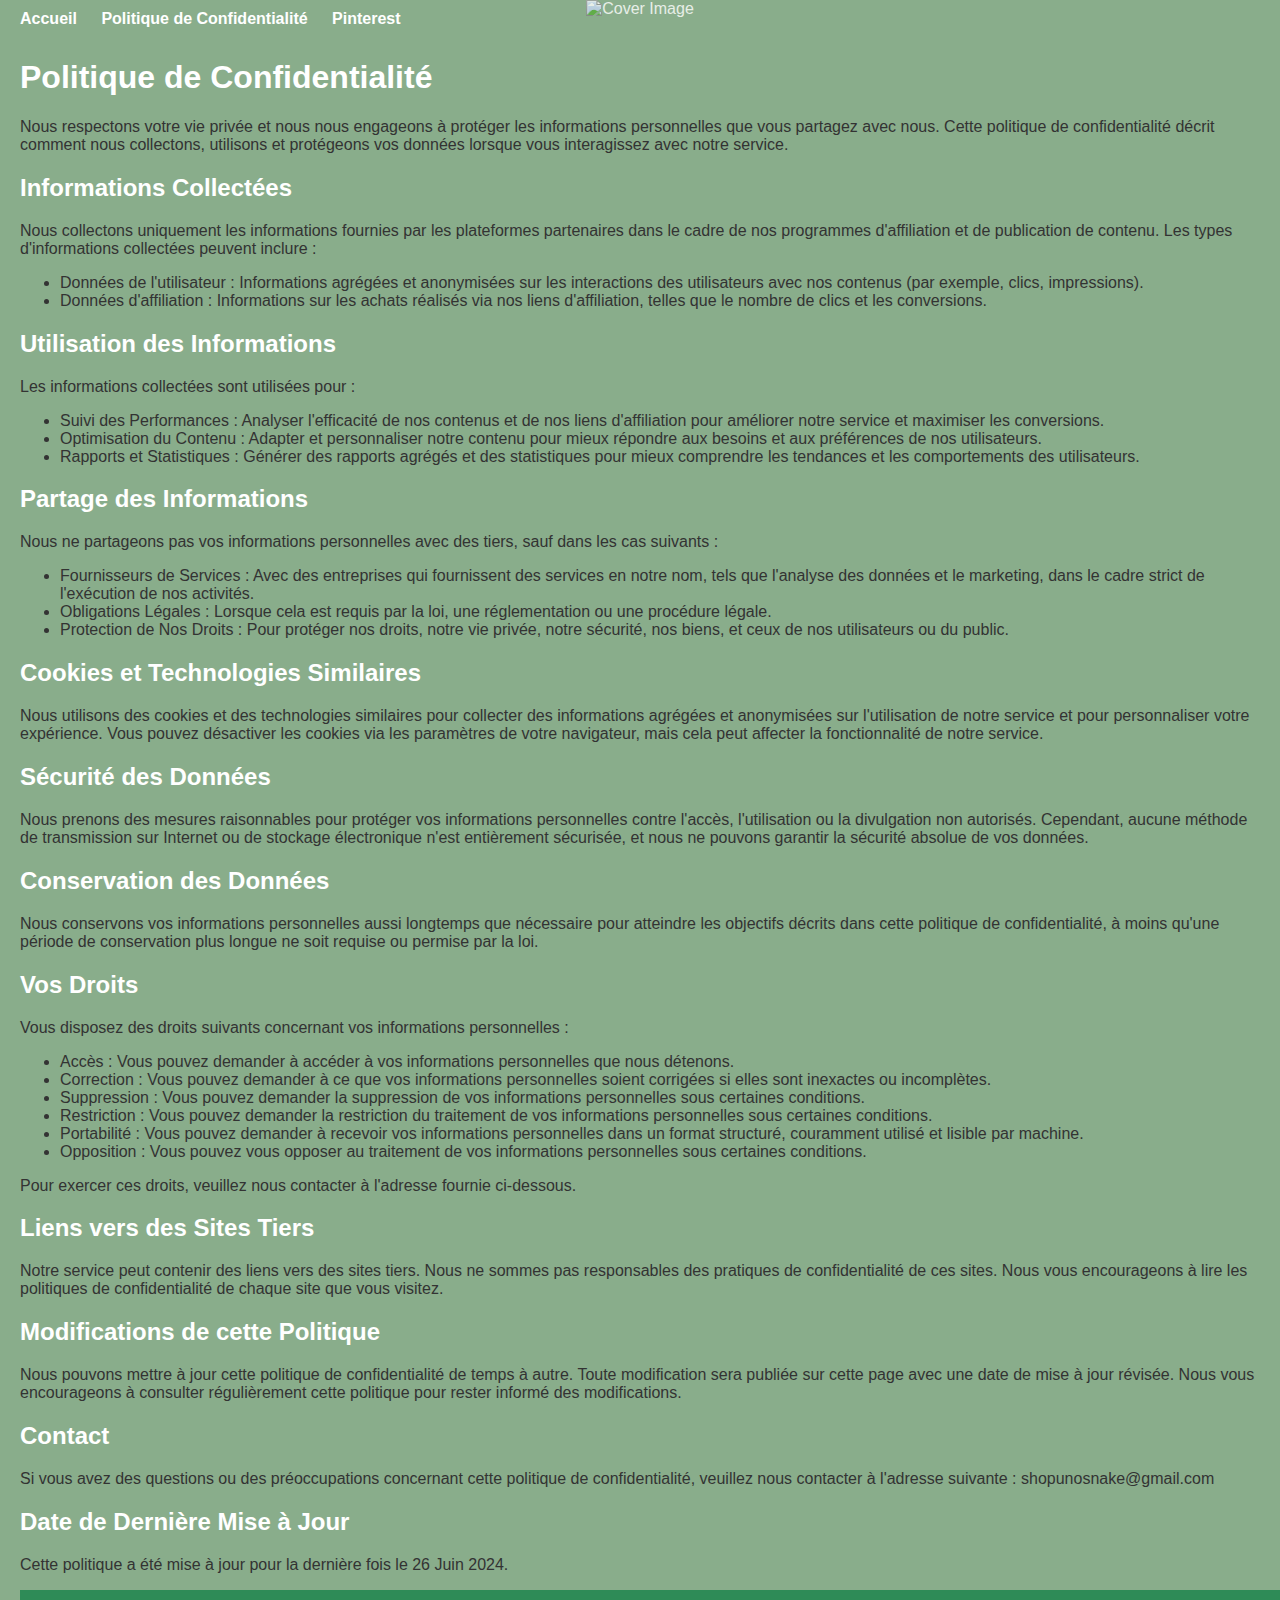
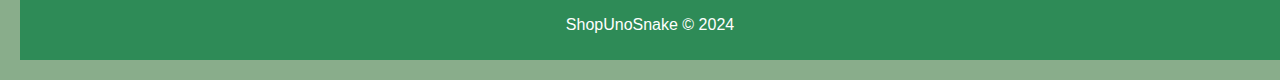
==== commit 1a40e102: "Update privacy-policy.html" ====
--- a/privacy-policy.html
+++ b/privacy-policy.html
@@ -75,7 +75,7 @@
         <h2>Contact</h2>
         <p>Si vous avez des questions ou des préoccupations concernant cette politique de confidentialité, veuillez nous contacter à l'adresse suivante : shopunosnake@gmail.com</p>
 
-        <p>Date de Dernière Mise à Jour</p>
+        <h2>Date de Dernière Mise à Jour</h2>
         <p>Cette politique a été mise à jour pour la dernière fois le 26 Juin 2024.</p>
 
         <footer>
--- a/style.css
+++ b/style.css
@@ -3,119 +3,97 @@
     margin: 0;
     padding: 0;
     background-color: #89AD8B;
+    color: #333;
+}
+
+.cover-container {
+    position: relative;
+    text-align: center;
+    color: white;
+}
+
+.cover-image {
+    width: 100%;
+    height: auto;
+    opacity: 0.8;
+}
+
+nav {
+    position: absolute;
+    top: 10px;
+    left: 10px;
+}
+
+nav a {
+    color: #fff;
+    text-decoration: none;
+    margin: 0 10px;
+    font-weight: bold;
+    transition: color 0.3s;
+}
+
+nav a:hover {
+    color: #ddd;
 }
 
 .container {
-    width: 80%;
-    margin: auto;
-    overflow: hidden;
+    padding: 20px;
 }
 
-header {
-    position: relative;
-    background: #35424a;
-    color: #ffffff;
-    padding-top: 30px;
-    min-height: 70px;
-    border-bottom: #e8491d 3px solid;
+h1, h2 {
+    color: #fff;
 }
 
-header a {
-    color: #ffffff;
-    text-decoration: none;
-    text-transform: uppercase;
-    font-size: 16px;
-}
-
-header nav {
-    float: right;
-    margin-top: 10px;
-}
-
-header .cover-container {
-    position: relative;
-    width: 100%;
-    height: 200px;
-}
-
-header .cover-container .cover-image {
-    width: 100%;
-    height: 100%;
-    object-fit: cover;
-}
-
-header .cover-container nav {
-    position: absolute;
-    top: 10px;
-    right: 20px;
-}
-
-footer {
-    background-color: #35424a;
-    color: #ffffff;
-    text-align: center;
-    padding: 10px;
-    position: relative;
-    bottom: 0;
-    width: 100%;
-    margin-top: 20px;
+.pin-title {
+    color: #333;
 }
 
 .pin {
     display: flex;
-    align-items: center;
+    flex-direction: column;
     margin-bottom: 20px;
+    background-color: #fff;
+    padding: 10px;
+    border-radius: 8px;
+    box-shadow: 0 4px 8px rgba(0,0,0,0.1);
+    transition: transform 0.3s, box-shadow 0.3s;
+}
+
+.pin:hover {
+    transform: translateY(-5px);
+    box-shadow: 0 8px 16px rgba(0,0,0,0.2);
 }
 
 .pin img {
-    width: 150px;
+    width: 100%;
     height: auto;
-    margin-right: 20px;
 }
 
 .pin-info {
-    background-color: rgba(255, 255, 255, 0.8);
     padding: 10px;
-    border-radius: 5px;
 }
 
-.pin-title {
-    font-weight: bold;
-    color: black;
+@media (min-width: 768px) {
+    .pin {
+        flex-direction: row;
+    }
+
+    .pin img {
+        width: 300px;
+        margin-right: 20px;
+    }
+
+    .pin-info {
+        padding: 0;
+    }
 }
 
-.visit-pinterest {
-    display: block;
-    margin-top: 20px;
+footer {
+    text-align: center;
     padding: 10px;
-    background: #35424a;
-    color: #ffffff;
-    text-align: center;
-    text-transform: uppercase;
-    text-decoration: none;
-    border-radius: 5px;
+    background-color: #2E8B57;
+    color: #fff;
+    position: relative;
+    bottom: 0;
+    width: 100%;
 }
-
-@media screen and (max-width: 768px) {
-    header .cover-container {
-        height: 150px;
-    }
-    
-    header .cover-container nav {
-        position: relative;
-        top: 0;
-        right: 0;
-        float: none;
-        text-align: center;
-        margin-top: 10px;
-    }
-    
-    .pin {
-        flex-direction: column;
-        text-align: center;
-    }
-    
-    .pin img {
-        margin-bottom: 10px;
-    }
-}
